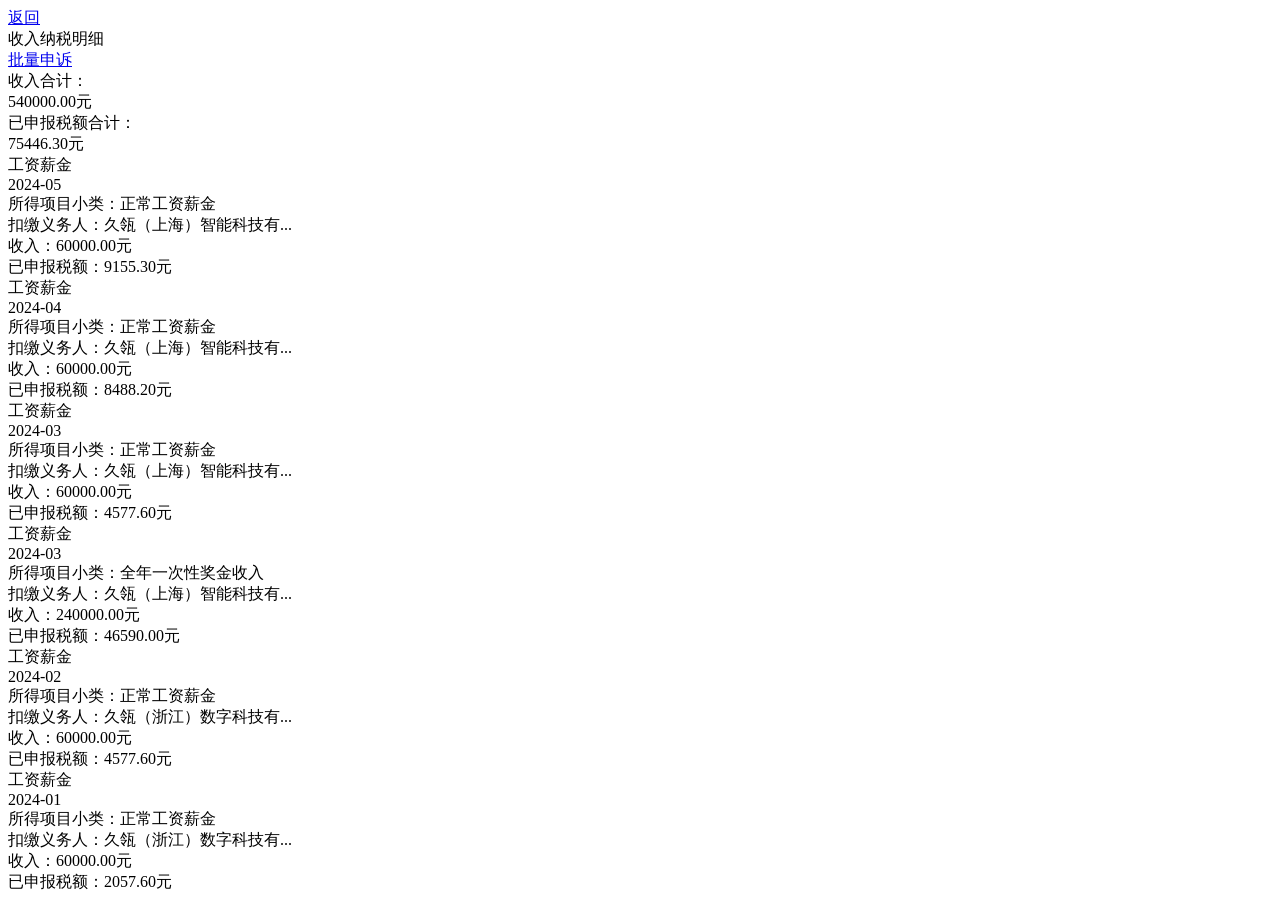
==== tax/index2024.html @ 97261d85 "feat: tax 2024-60000" ====
<!DOCTYPE html>
<html lang="en">
  <head>
    <meta charset="UTF-8" />
    <meta http-equiv="X-UA-Compatible" content="IE=edge" />
    <meta
      name="viewport"
      content="width=device-width, user-scalable=no, initial-scale=1.0, maximum-scale=1.0, minimum-scale=1.0"
    />
    <title>收入纳税明细</title>
    <link rel="shortcut icon" type="image/x-icon" href="favicon.ico" />
    <link
      rel="stylesheet"
      href="https://at.alicdn.com/t/c/font_3771354_gxx1tulrykg.css"
    />
    <link rel="stylesheet" href="index.css" />
    <link rel="manifest" href="manifest.json" />
  </head>
  <body>
    <header>
      <a class="header-back" href="/tax/index.html">
        <span class="header-icon iconfont icon-fanhui"></span>
        返回
      </a>
      <div class="header-title">收入纳税明细</div>
      <a class="header-shensu" href="/tax/detail.html">批量申诉</a>
    </header>

    <div class="total">
      <div class="total-item">
        <div>收入合计<a class="total-icon iconfont icon-wenhao"></a>：</div>
        <div>540000.00元</div>
      </div>

      <div class="total-item">
        <div>已申报税额合计：</div>
        <div>75446.30元</div>
      </div>
    </div>

    <div class="list">
      <div class="list-item">
        <div class="list-item-header">
          <div>工资薪金</div>
          <div>2024-05</div>
        </div>
        <div class="list-item-body">
          <div>所得项目小类：正常工资薪金</div>
          <div>扣缴义务人：久瓴（上海）智能科技有...</div>
          <div>收入：60000.00元</div>
          <div>已申报税额：9155.30元</div>
          <span class="iconfont icon-qianjin"></span>
        </div>
      </div>

      <div class="list-item">
        <div class="list-item-header">
          <div>工资薪金</div>
          <div>2024-04</div>
        </div>
        <div class="list-item-body">
          <div>所得项目小类：正常工资薪金</div>
          <div>扣缴义务人：久瓴（上海）智能科技有...</div>
          <div>收入：60000.00元</div>
          <div>已申报税额：8488.20元</div>
          <span class="iconfont icon-qianjin"></span>
        </div>
      </div>

      <div class="list-item">
        <div class="list-item-header">
          <div>工资薪金</div>
          <div>2024-03</div>
        </div>
        <div class="list-item-body">
          <div>所得项目小类：正常工资薪金</div>
          <div>扣缴义务人：久瓴（上海）智能科技有...</div>
          <div>收入：60000.00元</div>
          <div>已申报税额：4577.60元</div>
          <span class="iconfont icon-qianjin"></span>
        </div>
      </div>

      <div class="list-item">
        <div class="list-item-header">
          <div>工资薪金</div>
          <div>2024-03</div>
        </div>
        <div class="list-item-body">
          <div>所得项目小类：全年一次性奖金收入</div>
          <div>扣缴义务人：久瓴（上海）智能科技有...</div>
          <div>收入：240000.00元</div>
          <div>已申报税额：46590.00元</div>
          <span class="iconfont icon-qianjin"></span>
        </div>
      </div>

      <div class="list-item">
        <div class="list-item-header">
          <div>工资薪金</div>
          <div>2024-02</div>
        </div>
        <div class="list-item-body">
          <div>所得项目小类：正常工资薪金</div>
          <div>扣缴义务人：久瓴（浙江）数字科技有...</div>
          <div>收入：60000.00元</div>
          <div>已申报税额：4577.60元</div>
          <span class="iconfont icon-qianjin"></span>
        </div>
      </div>

      <div class="list-item">
        <div class="list-item-header">
          <div>工资薪金</div>
          <div>2024-01</div>
        </div>
        <div class="list-item-body">
          <div>所得项目小类：正常工资薪金</div>
          <div>扣缴义务人：久瓴（浙江）数字科技有...</div>
          <div>收入：60000.00元</div>
          <div>已申报税额：2057.60元</div>
          <span class="iconfont icon-qianjin"></span>
        </div>
      </div>
    </div>
  </body>
</html>
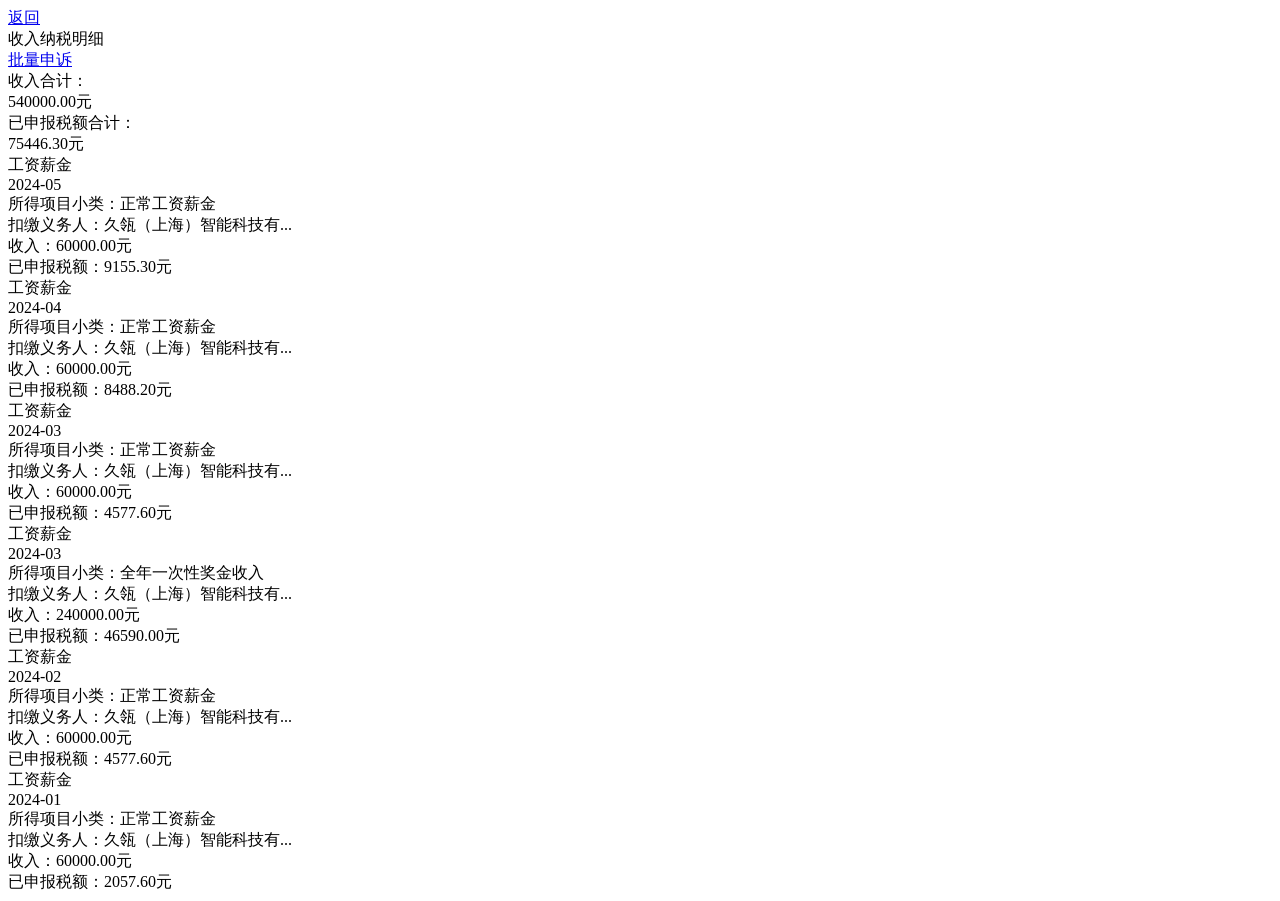
==== commit 97bceb06: "feat: update company" ====
--- a/tax/index2024.html
+++ b/tax/index2024.html
@@ -102,7 +102,7 @@
         </div>
         <div class="list-item-body">
           <div>所得项目小类：正常工资薪金</div>
-          <div>扣缴义务人：久瓴（浙江）数字科技有...</div>
+          <div>扣缴义务人：久瓴（上海）智能科技有...</div>
           <div>收入：60000.00元</div>
           <div>已申报税额：4577.60元</div>
           <span class="iconfont icon-qianjin"></span>
@@ -116,7 +116,7 @@
         </div>
         <div class="list-item-body">
           <div>所得项目小类：正常工资薪金</div>
-          <div>扣缴义务人：久瓴（浙江）数字科技有...</div>
+          <div>扣缴义务人：久瓴（上海）智能科技有...</div>
           <div>收入：60000.00元</div>
           <div>已申报税额：2057.60元</div>
           <span class="iconfont icon-qianjin"></span>
